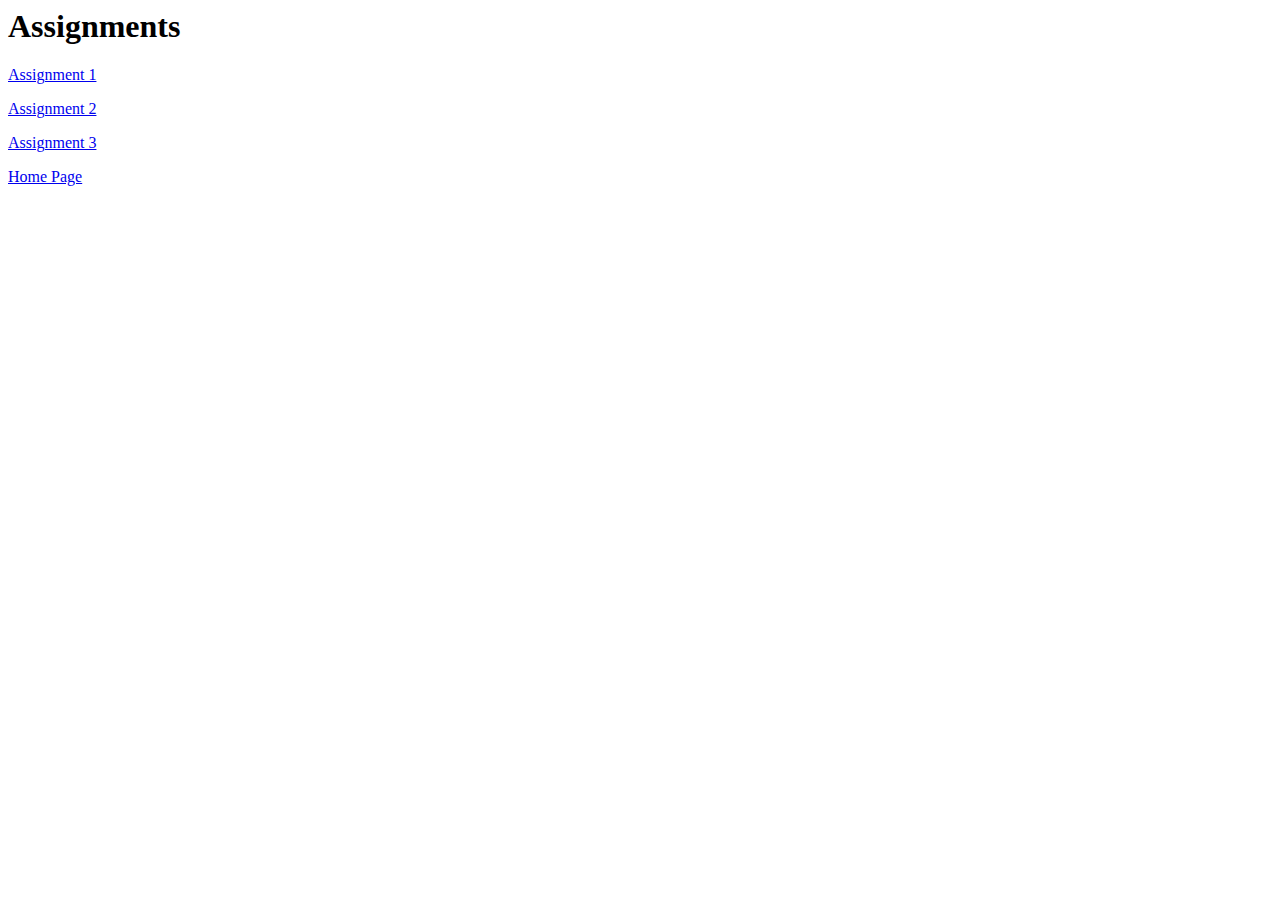
==== assignments.html @ c781a3f6 "updated for A3" ====
<html>
    <head>
        <meta charset="utf-8">
        <title>Nicole Sue's Assignments</title>
    </head>
    <body>
        <h1>Assignments</h1>
        <p><a href="questionnaire.txt">Assignment 1</a></p>
        <p><a href="index.html">Assignment 2</a></p>
        <p><a href="frankocean.html">Assignment 3</a></p>
        <p><a href="index.html">Home Page</a></p>
    </body>
</html>
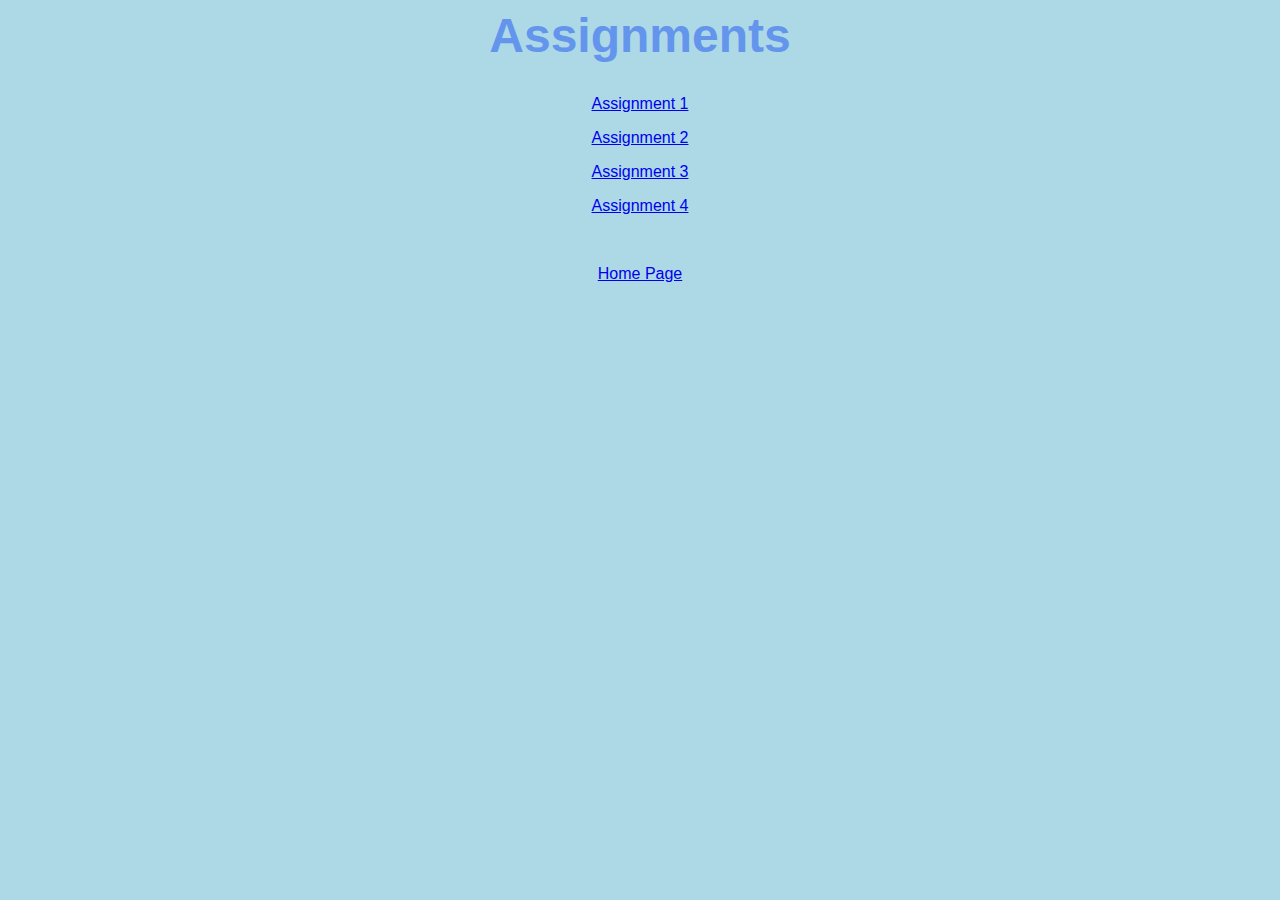
==== commit 7aa9bd23: "updated for a4" ====
--- a/assignments.html
+++ b/assignments.html
@@ -2,12 +2,14 @@
     <head>
         <meta charset="utf-8">
         <title>Nicole Sue's Assignments</title>
+        <link rel="stylesheet" href="custom.css"/>
     </head>
     <body>
         <h1>Assignments</h1>
         <p><a href="questionnaire.txt">Assignment 1</a></p>
         <p><a href="index.html">Assignment 2</a></p>
         <p><a href="frankocean.html">Assignment 3</a></p>
-        <p><a href="index.html">Home Page</a></p>
+        <p><a href="comparison.html">Assignment 4</a></p>
+        <br><p><a href="index.html">Home Page</a></p>
     </body>
 </html>--- a/custom.css
+++ b/custom.css
@@ -0,0 +1,71 @@
+body{
+    background-color: lightblue;
+}
+
+img {
+    border:10px ridge;
+    border-color:rgb(198, 232, 245);
+}
+
+h1{
+    text-align: center;
+    font-family: sans-serif;
+    font-size: 300%;
+    color: cornflowerblue;
+}
+
+h2{
+    text-align: center;
+    font-family: sans-serif;
+}
+
+.class-box{
+    position: relative;
+    margin: auto;
+    border: 5px;
+    border-style: solid;
+    border-color:darkseagreen;
+    text-align: center;
+    width: 30%;
+    background-color: rgb(157, 192, 157);
+    /* display: inline-block; */
+}
+
+.mate-box{
+    position: relative;
+    margin: auto;
+    border: 5px;
+    border-style: solid;
+    border-color:pink;
+    text-align: center;
+    width: 30%;
+    background-color:rgb(250, 227, 231);
+    /* display:flexbox; */
+}
+
+.float-child{
+    width:50%;
+    float:left;
+    padding:20px;
+}
+
+.float-container{
+    padding:20px;
+    border:pink;
+}
+
+.center-image{
+    display: block;
+    margin-left: auto;
+    margin-right: auto;
+}
+
+a{
+    text-align: center;
+}
+
+p{
+    text-align: center;
+    color:darkslategray;
+    font-family: sans-serif;
+}
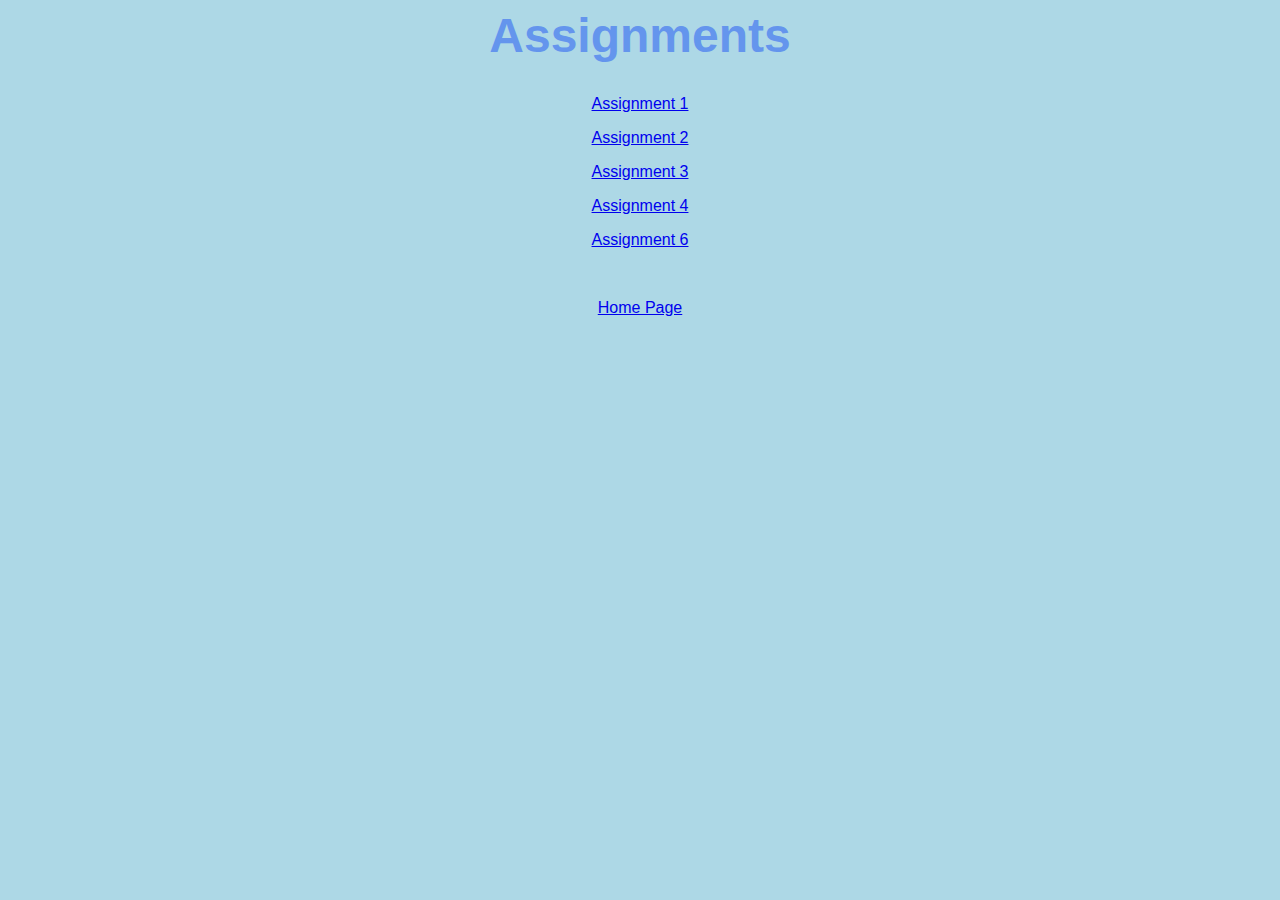
==== commit 45085c4f: "updated for a6" ====
--- a/assignments.html
+++ b/assignments.html
@@ -10,6 +10,7 @@
         <p><a href="index.html">Assignment 2</a></p>
         <p><a href="frankocean.html">Assignment 3</a></p>
         <p><a href="comparison.html">Assignment 4</a></p>
+        <p><a href="musicbrainz.html">Assignment 6</a></p>
         <br><p><a href="index.html">Home Page</a></p>
     </body>
 </html>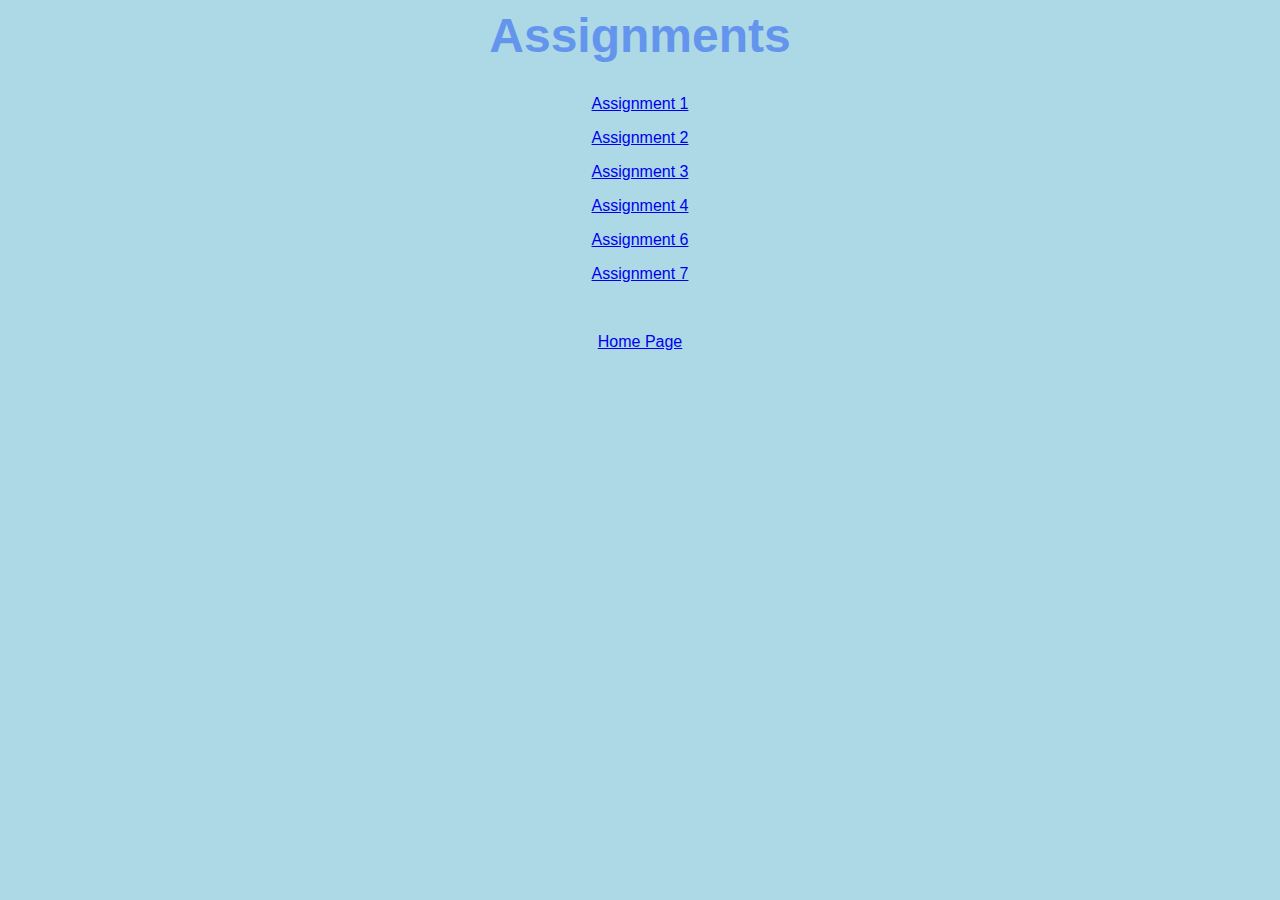
==== commit 7693384b: "updated for a7" ====
--- a/assignments.html
+++ b/assignments.html
@@ -11,6 +11,7 @@
         <p><a href="frankocean.html">Assignment 3</a></p>
         <p><a href="comparison.html">Assignment 4</a></p>
         <p><a href="musicbrainz.html">Assignment 6</a></p>
+        <p><a href="musical_instrument">Assignment 7</a></p>
         <br><p><a href="index.html">Home Page</a></p>
     </body>
 </html>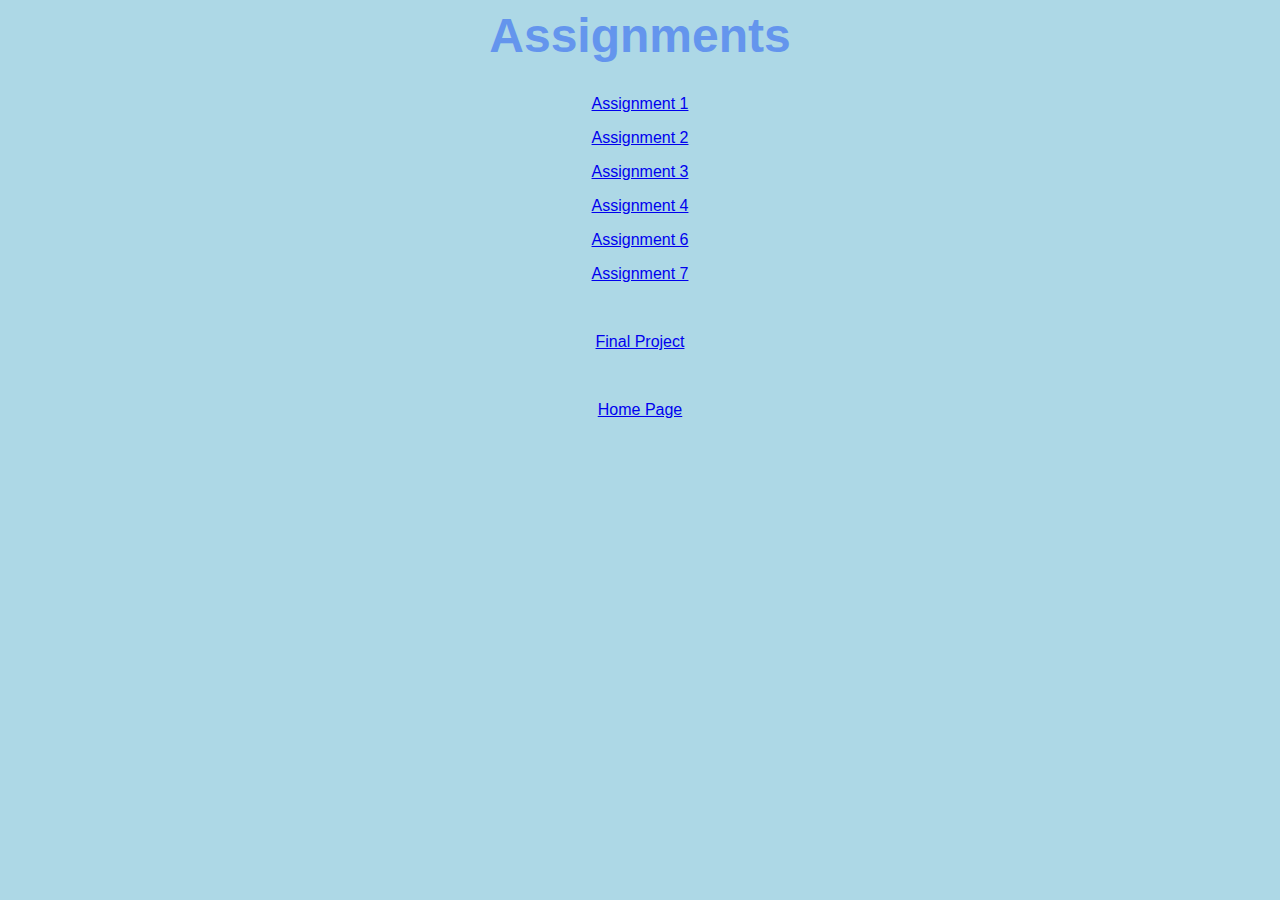
==== commit e5acff78: "updated for final project" ====
--- a/assignments.html
+++ b/assignments.html
@@ -12,6 +12,7 @@
         <p><a href="comparison.html">Assignment 4</a></p>
         <p><a href="musicbrainz.html">Assignment 6</a></p>
         <p><a href="musical_instrument">Assignment 7</a></p>
+        <br><p><a href="waveform_visualizer">Final Project</a></p>
         <br><p><a href="index.html">Home Page</a></p>
     </body>
 </html>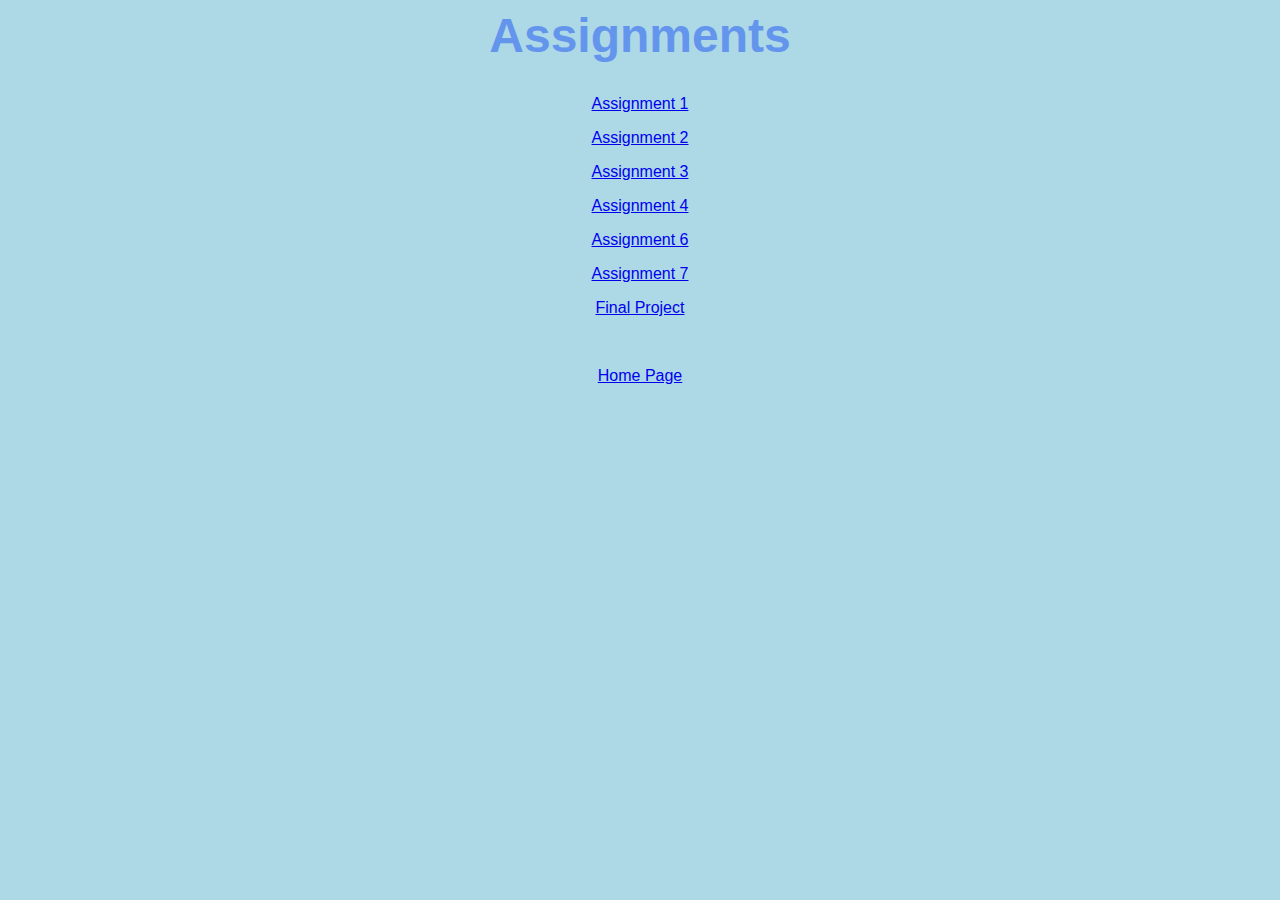
==== commit 360d02dc: "change spacing" ====
--- a/assignments.html
+++ b/assignments.html
@@ -11,8 +11,8 @@
         <p><a href="frankocean.html">Assignment 3</a></p>
         <p><a href="comparison.html">Assignment 4</a></p>
         <p><a href="musicbrainz.html">Assignment 6</a></p>
-        <p><a href="musical_instrument">Assignment 7</a></p>
-        <br><p><a href="waveform_visualizer">Final Project</a></p>
+        <p><a href="musical_instrument.html">Assignment 7</a></p>
+        <p><a href="final_project/waveform_visualizer.html">Final Project</a></p>
         <br><p><a href="index.html">Home Page</a></p>
     </body>
 </html>